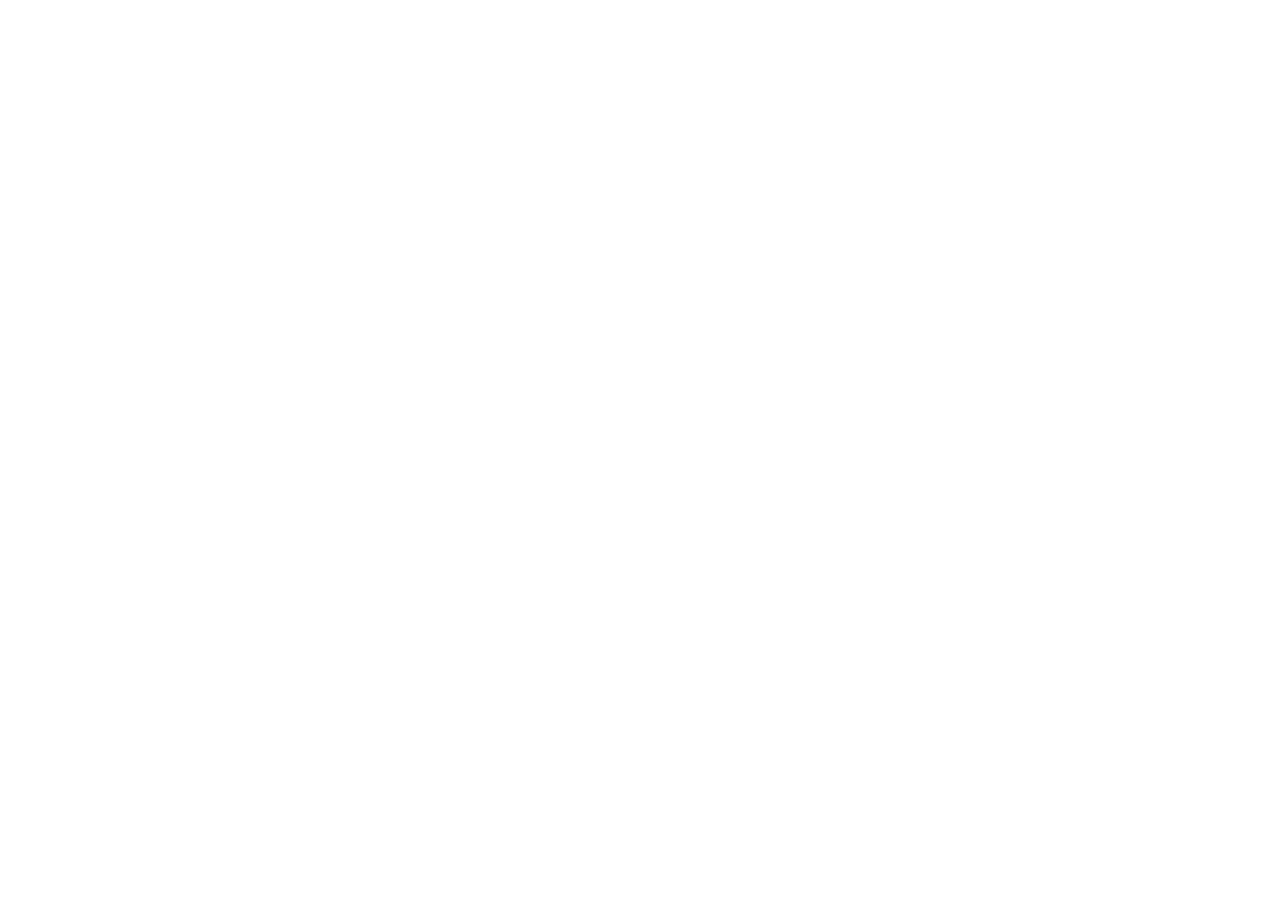
==== index.html @ f9c6200e "first commit" ====
<!DOCTYPE html>
<html lang="en">
<head>
    <meta charset="UTF-8">
    <meta name="viewport" content="width=device-width, initial-scale=1.0">
    <title>Document</title>
</head>
<body>
    
</body>
</html>
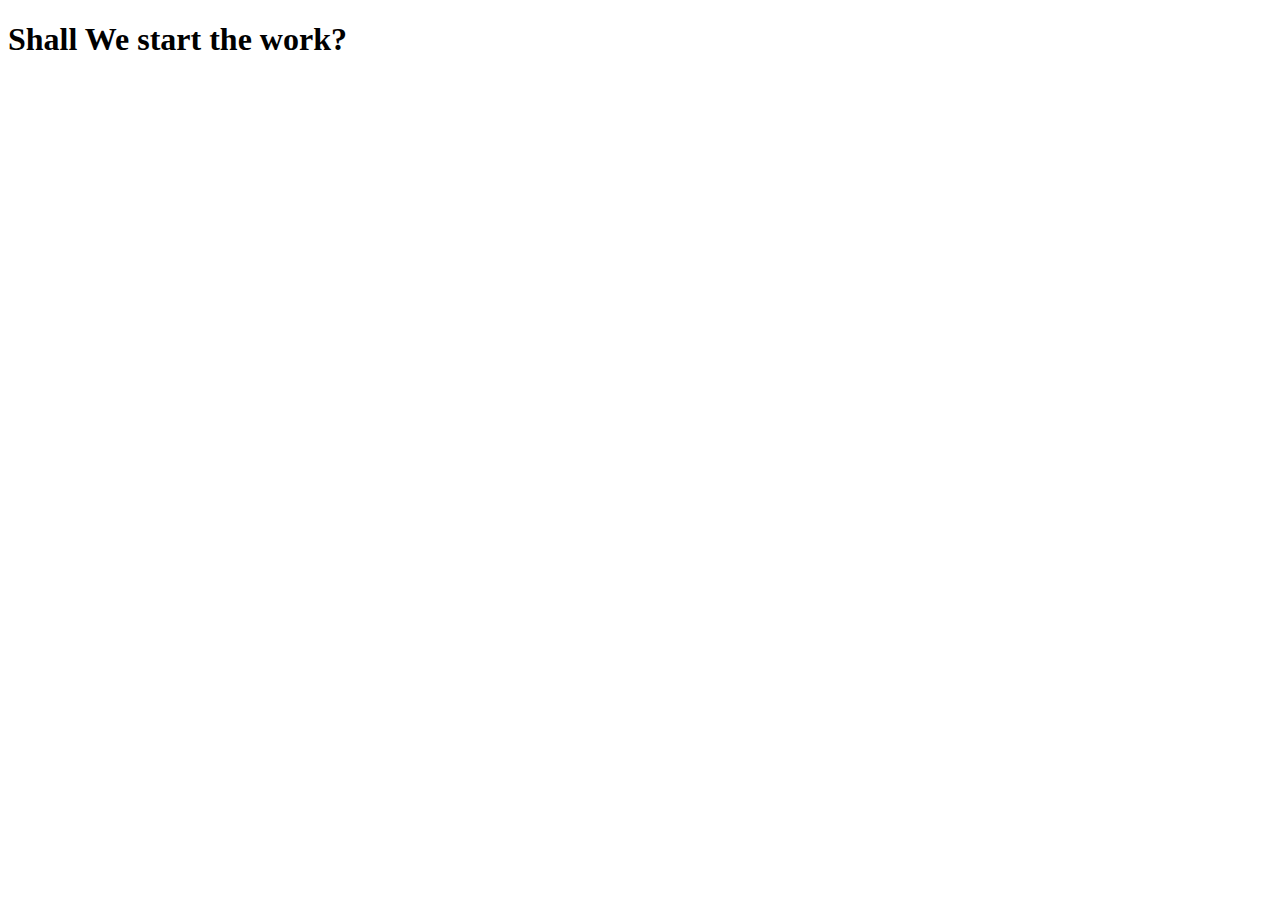
==== commit 7815346d: "test" ====
--- a/index.html
+++ b/index.html
@@ -1,11 +1,14 @@
 <!DOCTYPE html>
 <html lang="en">
+
 <head>
     <meta charset="UTF-8">
     <meta name="viewport" content="width=device-width, initial-scale=1.0">
     <title>Document</title>
 </head>
+
 <body>
-    
+    <h1>Shall We start the work?</h1>
 </body>
+
 </html>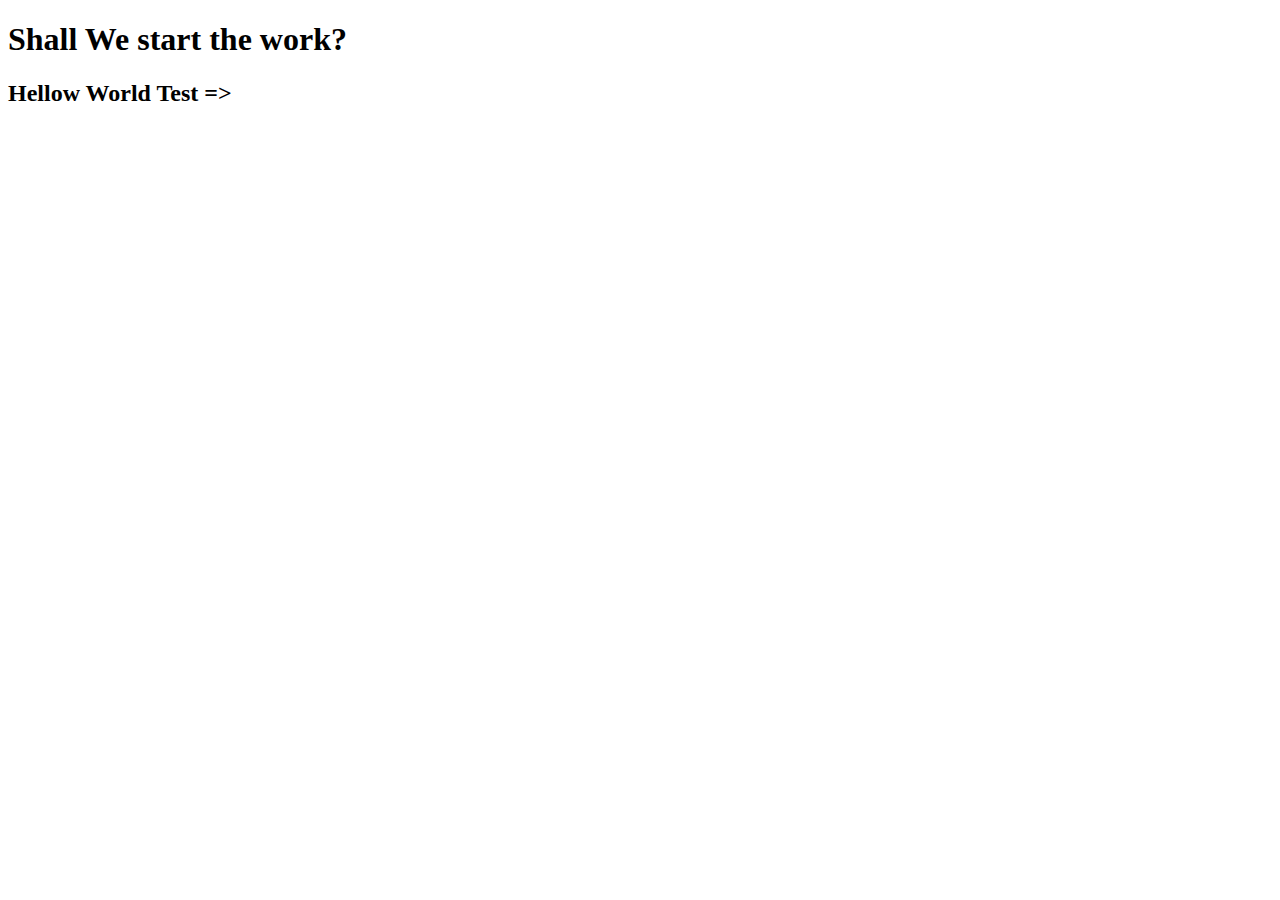
==== commit 458a6edd: "third commit" ====
--- a/index.html
+++ b/index.html
@@ -9,6 +9,7 @@
 
 <body>
     <h1>Shall We start the work?</h1>
+    <h2>Hellow World Test => </h2>
 </body>
 
 </html>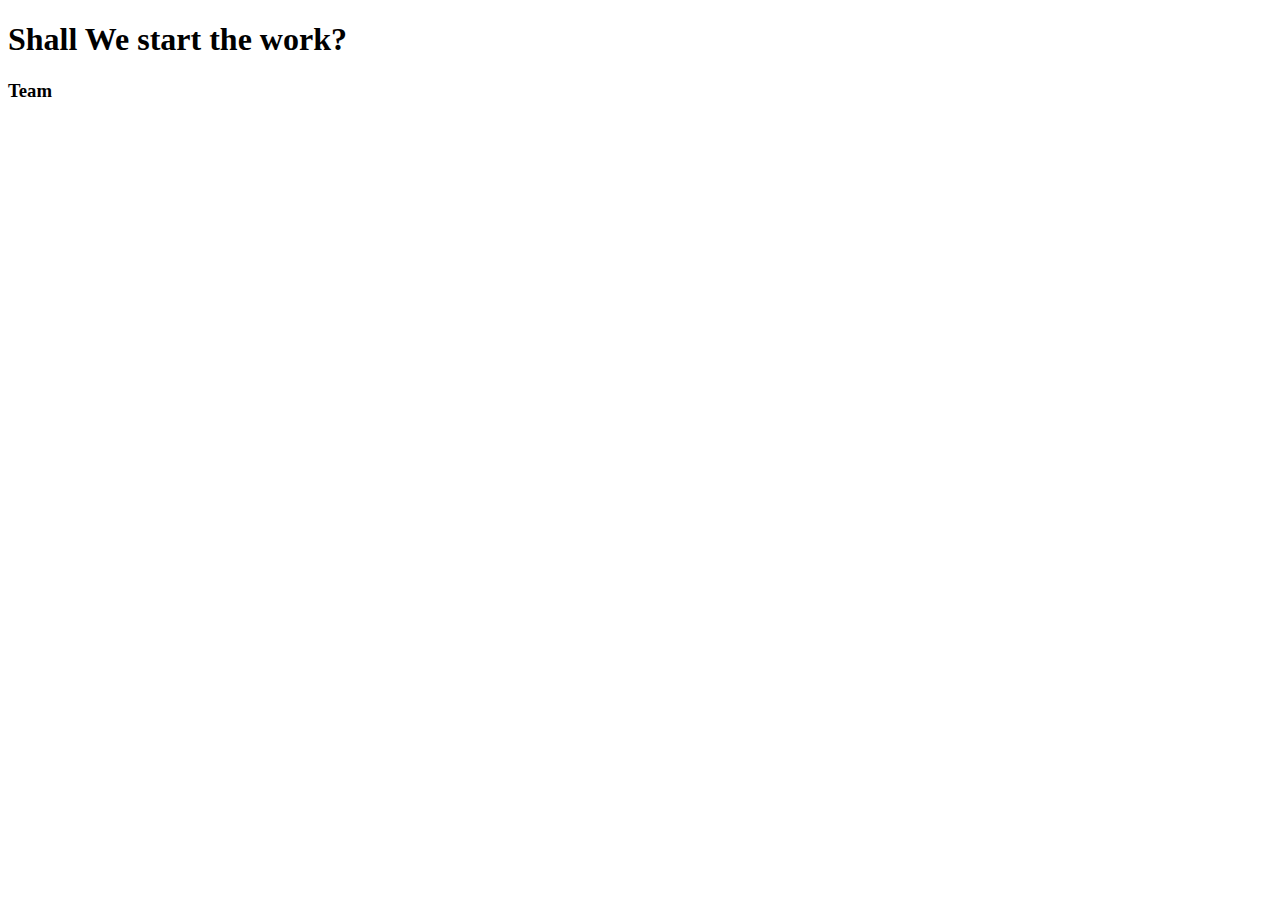
==== commit 991adfa4: "commit" ====
--- a/index.html
+++ b/index.html
@@ -9,7 +9,7 @@
 
 <body>
     <h1>Shall We start the work?</h1>
-    <h2>Hellow World Test => </h2>
+    <h3> Team </h3>
 </body>
 
 </html>